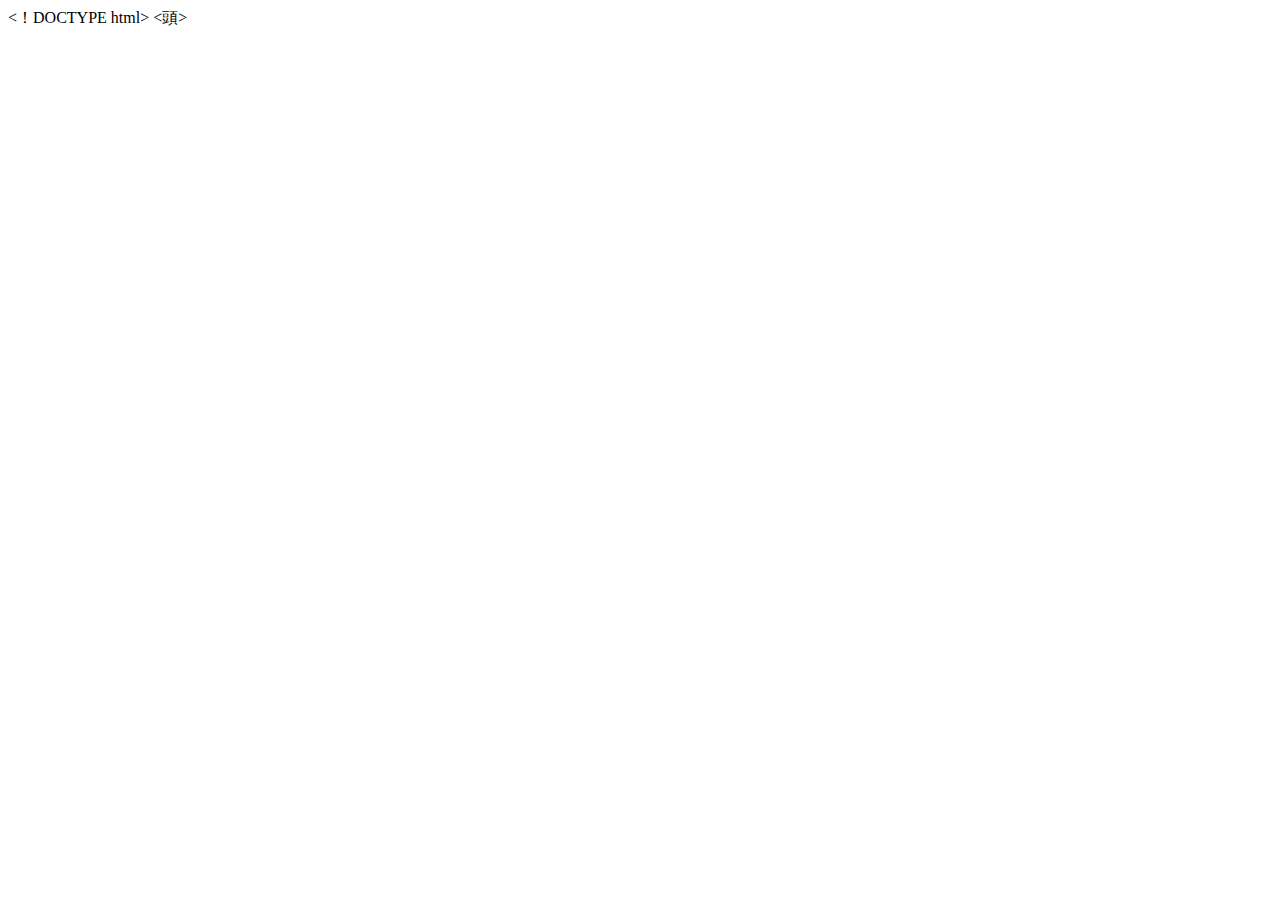
==== index.html @ ac7b79c5 "Create index.html" ====
<！DOCTYPE html>
<html>
<頭>
  <meta charset = "utf-8">
  <meta name = "viewport" content = "width = device-width、initial-scale = 1.0">
  <title> Progate </ title>
  <link href = "https://maxcdn.bootstrapcdn.com/font-awesome/4.7.0/css/font-awesome.min.css" rel = "stylesheet" Integrity = "sha384-wvfXpqpZZVQGK6TAh5PVlGOfQNHSoD2xbE + QkPxCAFlNEevoEH3Sl0sibVcO匿名 ">
  <link rel = "stylesheet" type = "text / css" href = "stylesheet.css">
</ head>
<ボディ>
  <ヘッダー>
    <div class = "container">
      <div class = "header-left">
        <img class = "logo" src = "https://prog-8.com/images/html/advanced/main_logo.png">
      </ div>
      <span class = "fa fa-bars menu-icon"> </ span>
      <div class = "header-right">
        <ahref = "＃">ガイダンス</a>
        <ahref = "＃">ここ登録</a>
        <ahref = "＃" class = "login">ログイン</a>
      </ div>
    </ div>
  </ header>
  <div class = "top-wrapper">
    <div class = "container">
      <h1>コードを学ぶ。<br>創造性を学ぶ。</ h1>
      <p> Progateはオンライン学習学習です。<br>ももやさしいませんと甲で、プログラムを作成するプログラミングを学んでいきます。</ p>
      <div class = "btn-wrapper">
        <ahref = "＃" class = "btnsignup">ここ登録はこちら</a>
        <p>または</ p>
        <a href="#" class="btn facebook"> <span class = "fa fa-facebook"> </ span> Facebookで登録</a>
        <a href="#" class="btn twitter"> <span class = "fa fa-twitter"> </ span> Twitterで登録</a>
      </ div>
    </ div>
  </ div>
  <div class = "lesson-wrapper">
    <div class = "container">
      <div class = "heading">
        <h2>どこから始めればよいかを学びましょう！</ h2>
      </ div>
      <div class = "lessons">
        <div class = "lesson">
          <div class = "lesson-icon">
            <img src = "https://prog-8.com/images/html/advanced/html.png">
            <p> HTMLとCSS </ p>
          </ div>
          <pclass = "text-contents">編集リストの作成に使用する言語です。HTMLとCSSを作成して、可能ななを作成します。</ p>
        </ div>
        <div class = "lesson">
          <div class = "lesson-icon">
            <img src = "https://prog-8.com/images/html/advanced/jQuery.png">
            <p> jQuery </ p>
          </ div>
          <p class = "text-contents">記憶な備を手軽に実装JavaScriptなし、Ajax（エイジャックス）をなければてし、ファイルをダリと色々なでできます。</ p>
        </ div>
        <div class = "lesson">
          <div class = "lesson-icon">
            <img src = "https://prog-8.com/images/html/advanced/ruby.png">
            <p>ルビー</ p>
          </ div>
          <p class = "text-contents">オープンソースのフリーなプログラミング言語で、最よくあり生産性をありません。 </ p>
        </ div>
        <div class = "lesson">
          <div class = "lesson-icon">
            <img src = "https://prog-8.com/images/html/advanced/php.png">
            <p> PHP </ p>
          </ div>
          <pclass = "text-contents"> HTMLだけにするプログラムの内容をしたことはできません。PHPはHTMLにあり、プログラムを埋め込みます。</ p>
        </ div>
      </ div>
      <div class = "clear"> </ div>
    </ div>
  </ div>
  <div class = "message-wrapper">
    <div class = "container">
      <div class = "heading">
        <h2>さぁ、あなたもProgateでプログラミングを学みみませんか？</ h2>
        <h3>コーディングを学び、創造性を学びましょう！</ h3>
      </ div>
      <spanclass = "btnmessage">さっそく開発する</ span>
    </ div>
  </ div>
  <フッター>
    <div class = "container">
      <img src = "https://prog-8.com/images/html/advanced/footer_logo.png">
      <p>コーディングを学び、創造性を学ぶ。</ p>
    </ div>
  </フッター>
</ body>
</ html>
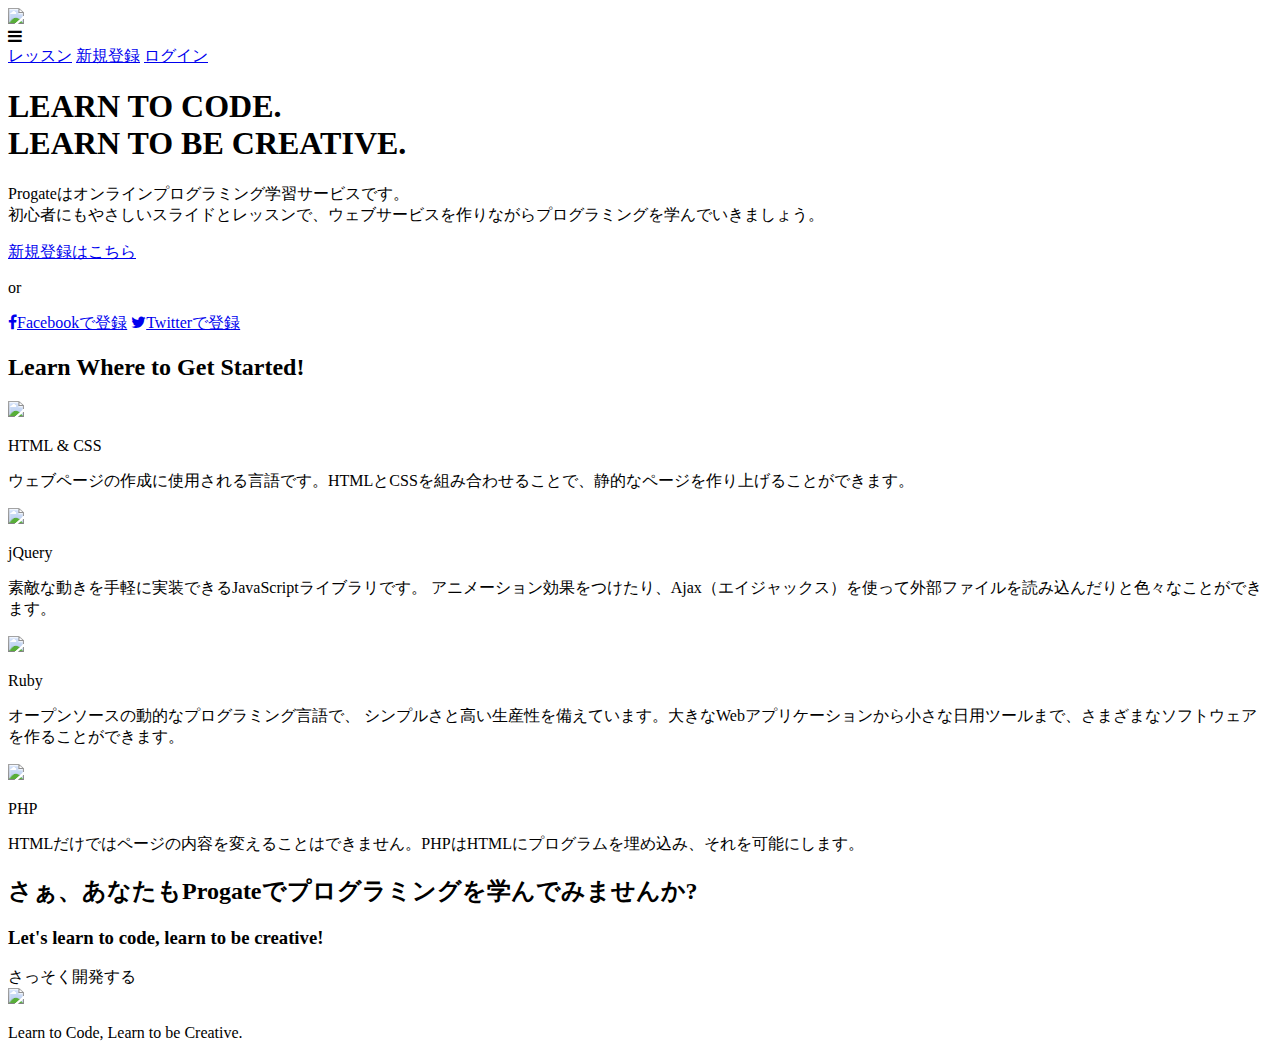
==== commit 8becd962: "Update index.html" ====
--- a/index.html
+++ b/index.html
@@ -1,90 +1,90 @@
-<！DOCTYPE html>
+<!DOCTYPE html>
 <html>
-<頭>
-  <meta charset = "utf-8">
-  <meta name = "viewport" content = "width = device-width、initial-scale = 1.0">
-  <title> Progate </ title>
-  <link href = "https://maxcdn.bootstrapcdn.com/font-awesome/4.7.0/css/font-awesome.min.css" rel = "stylesheet" Integrity = "sha384-wvfXpqpZZVQGK6TAh5PVlGOfQNHSoD2xbE + QkPxCAFlNEevoEH3Sl0sibVcO匿名 ">
-  <link rel = "stylesheet" type = "text / css" href = "stylesheet.css">
-</ head>
-<ボディ>
-  <ヘッダー>
-    <div class = "container">
-      <div class = "header-left">
-        <img class = "logo" src = "https://prog-8.com/images/html/advanced/main_logo.png">
-      </ div>
-      <span class = "fa fa-bars menu-icon"> </ span>
-      <div class = "header-right">
-        <ahref = "＃">ガイダンス</a>
-        <ahref = "＃">ここ登録</a>
-        <ahref = "＃" class = "login">ログイン</a>
-      </ div>
-    </ div>
-  </ header>
-  <div class = "top-wrapper">
-    <div class = "container">
-      <h1>コードを学ぶ。<br>創造性を学ぶ。</ h1>
-      <p> Progateはオンライン学習学習です。<br>ももやさしいませんと甲で、プログラムを作成するプログラミングを学んでいきます。</ p>
-      <div class = "btn-wrapper">
-        <ahref = "＃" class = "btnsignup">ここ登録はこちら</a>
-        <p>または</ p>
-        <a href="#" class="btn facebook"> <span class = "fa fa-facebook"> </ span> Facebookで登録</a>
-        <a href="#" class="btn twitter"> <span class = "fa fa-twitter"> </ span> Twitterで登録</a>
-      </ div>
-    </ div>
-  </ div>
-  <div class = "lesson-wrapper">
-    <div class = "container">
-      <div class = "heading">
-        <h2>どこから始めればよいかを学びましょう！</ h2>
-      </ div>
-      <div class = "lessons">
-        <div class = "lesson">
-          <div class = "lesson-icon">
-            <img src = "https://prog-8.com/images/html/advanced/html.png">
-            <p> HTMLとCSS </ p>
-          </ div>
-          <pclass = "text-contents">編集リストの作成に使用する言語です。HTMLとCSSを作成して、可能ななを作成します。</ p>
-        </ div>
-        <div class = "lesson">
-          <div class = "lesson-icon">
-            <img src = "https://prog-8.com/images/html/advanced/jQuery.png">
-            <p> jQuery </ p>
-          </ div>
-          <p class = "text-contents">記憶な備を手軽に実装JavaScriptなし、Ajax（エイジャックス）をなければてし、ファイルをダリと色々なでできます。</ p>
-        </ div>
-        <div class = "lesson">
-          <div class = "lesson-icon">
-            <img src = "https://prog-8.com/images/html/advanced/ruby.png">
-            <p>ルビー</ p>
-          </ div>
-          <p class = "text-contents">オープンソースのフリーなプログラミング言語で、最よくあり生産性をありません。 </ p>
-        </ div>
-        <div class = "lesson">
-          <div class = "lesson-icon">
-            <img src = "https://prog-8.com/images/html/advanced/php.png">
-            <p> PHP </ p>
-          </ div>
-          <pclass = "text-contents"> HTMLだけにするプログラムの内容をしたことはできません。PHPはHTMLにあり、プログラムを埋め込みます。</ p>
-        </ div>
-      </ div>
-      <div class = "clear"> </ div>
-    </ div>
-  </ div>
-  <div class = "message-wrapper">
-    <div class = "container">
-      <div class = "heading">
-        <h2>さぁ、あなたもProgateでプログラミングを学みみませんか？</ h2>
-        <h3>コーディングを学び、創造性を学びましょう！</ h3>
-      </ div>
-      <spanclass = "btnmessage">さっそく開発する</ span>
-    </ div>
-  </ div>
-  <フッター>
-    <div class = "container">
-      <img src = "https://prog-8.com/images/html/advanced/footer_logo.png">
-      <p>コーディングを学び、創造性を学ぶ。</ p>
-    </ div>
-  </フッター>
-</ body>
-</ html>
+<head>
+  <meta charset="utf-8">
+  <meta name="viewport" content="width=device-width, initial-scale=1.0">
+  <title>Progate</title>
+  <link href="https://maxcdn.bootstrapcdn.com/font-awesome/4.7.0/css/font-awesome.min.css" rel="stylesheet" integrity="sha384-wvfXpqpZZVQGK6TAh5PVlGOfQNHSoD2xbE+QkPxCAFlNEevoEH3Sl0sibVcOQVnN" crossorigin="anonymous">
+  <link rel="stylesheet" type="text/css" href="stylesheet.css">
+</head>
+<body>
+  <header>
+    <div class="container">
+      <div class="header-left">
+        <img class="logo" src="https://prog-8.com/images/html/advanced/main_logo.png">
+      </div>
+      <span class="fa fa-bars menu-icon"></span>
+      <div class="header-right">
+        <a href="#">レッスン</a>
+        <a href="#">新規登録</a>
+        <a href="#" class="login">ログイン</a>
+      </div>
+    </div>
+  </header>
+  <div class="top-wrapper">
+    <div class="container">
+      <h1>LEARN TO CODE.<br>LEARN TO BE CREATIVE.</h1>
+      <p>Progateはオンラインプログラミング学習サービスです。<br>初心者にもやさしいスライドとレッスンで、ウェブサービスを作りながらプログラミングを学んでいきましょう。</p>
+      <div class="btn-wrapper">
+        <a href="#" class="btn signup">新規登録はこちら</a>
+        <p>or</p>
+        <a href="#" class="btn facebook"><span class="fa fa-facebook"></span>Facebookで登録</a>
+        <a href="#" class="btn twitter"><span class="fa fa-twitter"></span>Twitterで登録</a>
+      </div>
+    </div>
+  </div>
+  <div class="lesson-wrapper">
+    <div class="container">
+      <div class="heading">
+        <h2>Learn Where to Get Started!</h2>
+      </div>
+      <div class="lessons">
+        <div class="lesson">
+          <div class="lesson-icon">
+            <img src="https://prog-8.com/images/html/advanced/html.png">
+            <p>HTML & CSS</p>
+          </div>
+          <p class="text-contents">ウェブページの作成に使用される言語です。HTMLとCSSを組み合わせることで、静的なページを作り上げることができます。</p>
+        </div>
+        <div class="lesson">
+          <div class="lesson-icon">
+            <img src="https://prog-8.com/images/html/advanced/jQuery.png">
+            <p>jQuery</p>
+          </div>
+          <p class="text-contents">素敵な動きを手軽に実装できるJavaScriptライブラリです。 アニメーション効果をつけたり、Ajax（エイジャックス）を使って外部ファイルを読み込んだりと色々なことができます。</p>
+        </div>
+        <div class="lesson">
+          <div class="lesson-icon">
+            <img src="https://prog-8.com/images/html/advanced/ruby.png">
+            <p>Ruby</p>
+          </div>
+          <p class="text-contents">オープンソースの動的なプログラミング言語で、 シンプルさと高い生産性を備えています。大きなWebアプリケーションから小さな日用ツールまで、さまざまなソフトウェアを作ることができます。</p>
+        </div>
+        <div class="lesson">
+          <div class="lesson-icon">
+            <img src="https://prog-8.com/images/html/advanced/php.png">
+            <p>PHP</p>
+          </div>
+          <p class="text-contents">HTMLだけではページの内容を変えることはできません。PHPはHTMLにプログラムを埋め込み、それを可能にします。</p>
+        </div>
+      </div>
+      <div class="clear"></div>
+    </div>
+  </div>
+  <div class="message-wrapper">
+    <div class="container">
+      <div class="heading">
+        <h2>さぁ、あなたもProgateでプログラミングを学んでみませんか?</h2>
+        <h3>Let's learn to code, learn to be creative!</h3>
+      </div>
+      <span class="btn message">さっそく開発する</span>
+    </div>
+  </div>
+  <footer>
+    <div class="container">
+      <img src="https://prog-8.com/images/html/advanced/footer_logo.png">
+      <p>Learn to Code, Learn to be Creative.</p>
+    </div>
+  </footer>
+</body>
+</html>
--- a/stylesheet.css
+++ b/stylesheet.css
@@ -0,0 +1,271 @@
+* {
+  ボックスサイズ：border-box;
+}
+
+体 {
+  マージン：0;
+  font-family： "ヒラギノカクゴシックProN";
+}
+
+a {
+  テキスト装飾：なし;
+}
+
+.container {
+  幅：100％;
+  パディング：0 15px;
+  マージン：0自動;
+}
+
+.top-wrapper {
+  パディング：180px 0 100px 0;
+  背景画像：url（top.png）;
+  背景サイズ：カバー;
+  色：白;
+  text-align：center;
+}
+
+.top-wrapper h1 {
+  不透明度：0.7;
+  フォントサイズ：45px;
+  文字間隔：5px;
+}
+
+.top-wrapper p {
+  不透明度：0.7;
+  フォントサイズ：16px;
+  マージンボトム：40px;
+}
+
+.btn-wrapper {
+  text-align：center;
+}
+
+.btn-wrapper p {
+  マージンボトム：20px;
+}
+
+。サインアップ {
+  背景色：＃239b76;
+}
+
+。フェイスブック {
+  背景色：＃3b5998;
+  マージン右：10px;
+}
+
+。ツイッター {
+  背景色：＃55acee;
+}
+
+.btn {
+  パディング：8px 24px;
+  色：白;
+  表示：インラインブロック;
+  不透明度：0.8;
+  border-radius：4px;
+  text-align：center;
+}
+
+.btn：hover {
+  不透明度：1;
+}
+
+.fa {
+  マージン右：5px;
+}
+
+ヘッダー{
+  高さ：65px;
+  幅：100％;
+  背景色：rgba（34,49,52,0.9）;
+  位置：固定;
+  上：0;
+  z-index：10;
+}
+
+.logo {
+  幅：124px;
+  マージントップ：20px;
+}
+
+.header-left {
+  フロート：左;
+}
+
+.header-right {
+  フロート：右;
+  マージン右：-25px;
+}
+
+.header-right a {
+  行の高さ：65px;
+  パディング：0 25px;
+  色：白;
+  表示ブロック;
+  フロート：左;
+  遷移：すべて0.5秒。
+}
+
+.header-right a：hover {
+  背景色：rgba（255,255,255,0.3）;
+}
+
+.lesson-wrapper {
+  高さ：580px;
+  パディング-下：80px;
+  パディング-左：5％;
+  パディング-右：5％;
+  背景色：＃f7f7f7;
+  text-align：center;
+}
+
+.heading {
+  パディングトップ：80px;
+  パディング-下：50px;
+  色：＃5f5d60;
+}
+
+.heading h2 {
+  font-weight：normal;
+}
+
+。レッスン {
+  フロート：左;
+  幅：25％;
+}
+
+.lesson-icon {
+  位置：相対;
+}
+
+.lesson-icon p {
+  位置：絶対;
+  トップ：37％;
+  幅：100％;
+  色：白;
+}
+
+.text-contents {
+  幅：80％;
+  表示：インラインブロック;
+  マージントップ：15px;
+  フォントサイズ：13px;
+  色：＃b3aeb5;
+}
+
+.heading h3 {
+  font-weight：normal;
+}
+
+.message-wrapper {
+  border-bottom：1px solid #eee;
+  パディング-下：80px;
+  text-align：center;
+}
+
+.message {
+  パディング：15px 40px;
+  背景色：＃5dca88;
+  カーソル：ポインタ;
+  ボックスシャドウ：0px 7px＃1a7940;
+}
+
+.message：active {
+  位置：相対;
+  上：7px;
+  ボックスシャドウ：なし;
+}
+
+フッターimg {
+  幅：125px;
+}
+
+フッターp {
+  色：＃b3aeb5;
+  フォントサイズ：12px;
+}
+
+フッター{
+  パディングトップ：30px;
+  パディング-下：20px;
+}
+
+.menu-icon {
+  色：白;
+  フロート：右;
+  フォントサイズ：25px;
+  パディング：21px 0;
+  表示：なし;
+}
+
+。晴れ {
+  クリア：左;
+}
+
+@media all and（max-width：1000px）{
+  。レッスン {
+    幅：50％;
+    マージンボトム：50px;
+  }
+
+  .lesson-wrapper {
+    高さ：990px​​;
+  }
+
+  フッター{
+    text-align：center;
+  }
+}
+
+@media all and（max-width：750px）{
+  .top-wrapper h1 {
+    フォントサイズ：32px;
+  }
+
+  .heading h2 {
+    フォントサイズ：20px;
+  }
+}
+
+@media all and（max-width：670px）{
+  .header-right {
+    表示：なし;
+  }
+
+  .menu-icon {
+    表示ブロック;
+  }
+
+  .top-wrapper .btn {
+    幅：100％;
+  }
+
+  。ツイッター {
+    マージントップ：10px;
+  }
+
+  .top-wrapper {
+    text-align：左;
+  }
+
+  .top-wrapper h1 {
+    フォントサイズ：24px;
+  }
+
+  .top-wrapper p {
+    フォントサイズ：14px;
+  }
+
+  。レッスン {
+    幅：100％;
+  }
+
+  .lesson-wrapper {
+    高さ：1700px;
+  }
+
+  .message-wrapper .btn {
+    幅：100％;
+  }
+}
